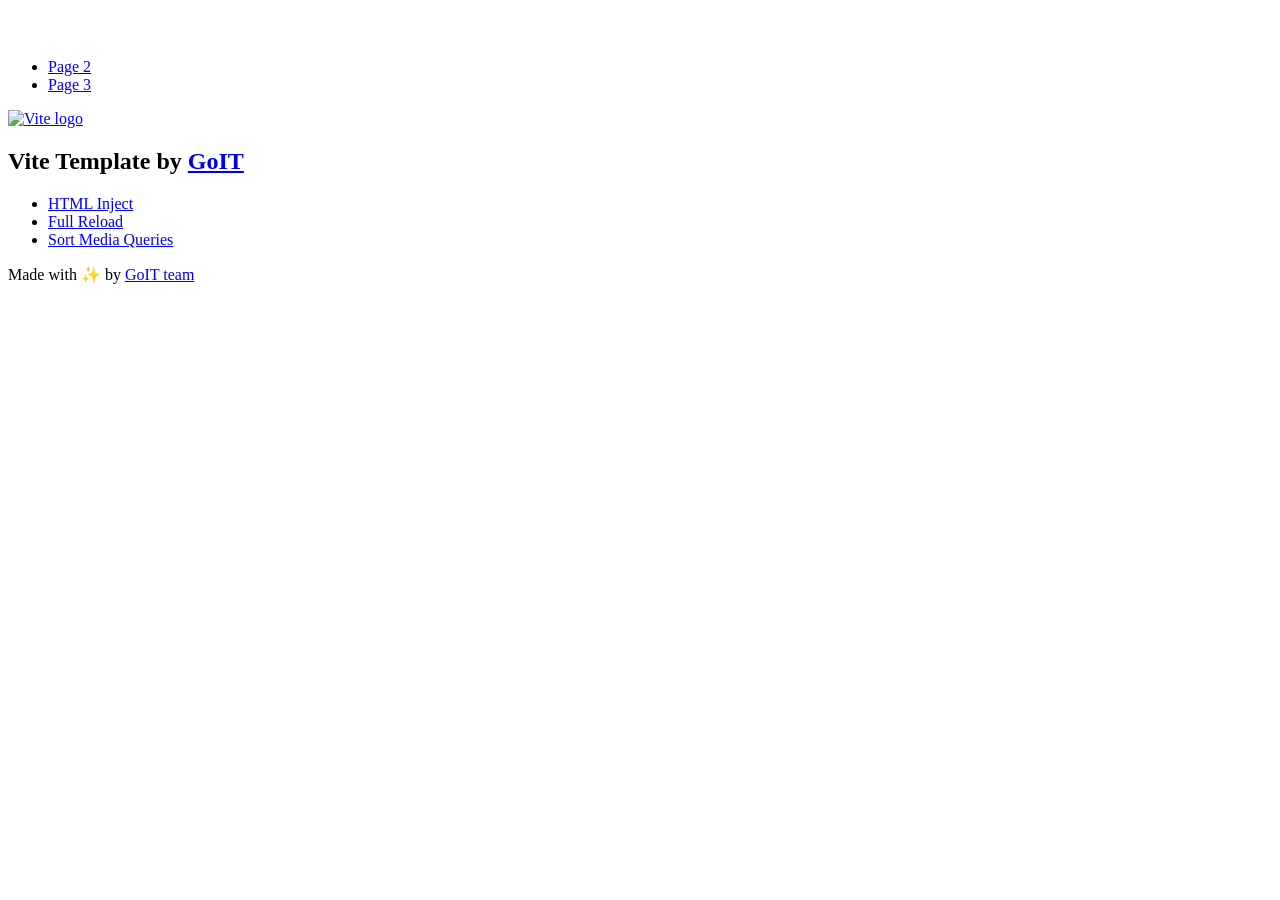
==== index.html @ 73d61b01 "Deploying to gh-pages from @ saintenough1992-netizen/goit-js-hw-10@fcbfe1a378c6693ef349faf27a90d96a6" ====
<!DOCTYPE html>
<html lang="en">
  <head>
    <meta charset="UTF-8" />
    <link rel="icon" type="image/svg+xml" href="/vanilla-app-template/favicon.svg" />
    <meta name="viewport" content="width=device-width, initial-scale=1.0" />
    <title>Vanilla App Template</title>
    <script type="module" crossorigin src="/vanilla-app-template/index.js"></script>
    <link rel="stylesheet" crossorigin href="/vanilla-app-template/assets/styles-DvPDDfy5.css">
  </head>
  <body>
    <header class="header">
  <div class="container">
    <nav class="nav">
      <a class="nav-logo" href="./index.html" aria-label="Site logo">
        <svg class="nav-logo-icon" width="100" height="30">
          <use href="/vanilla-app-template/assets/sprite-E8vg0sBb.svg#logo"></use>
        </svg>
      </a>
      <ul class="nav-list">
        <li class="nav-item">
          <a class="nav-link {=$highlight-act}" href="./page-2.html">Page 2</a>
        </li>
        <li class="nav-item">
          <a class="nav-link {=$highlight-curr}" href="./page-3.html">Page 3</a>
        </li>
      </ul>
    </nav>
  </div>
</header>


    <main>
      <!-- Loads the specified .html file -->
      <section class="vite-promo">
  <div class="container">
    <div class="vite-promo-thumb">
      <a
        class="vite-promo-link"
        href="https://vitejs.dev/"
        target="_blank"
        rel="noopener noreferrer"
        aria-label="Link to Vite official website"
        title="Vite.js  build tool"
      >
        <!-- Path to images as from index.html file -->
        <img
          class="pic"
          src="/vanilla-app-template/assets/vite-logo-9o_aqrTe.png"
          alt="Vite logo"
          width="640"
          height="640"
        />
      </a>
    </div>
    <h1 class="main-title">
      <span class="main-title-gradient">Vite</span>
      Template by
      <a
        class="main-title-link"
        href="https://github.com/goitacademy/vanilla-app-template"
        target="_blank"
        rel="noopener noreferrer"
      >
        GoIT
      </a>
    </h1>
  </div>
</section>

      <article class="badges">
  <div class="container">
    <ul class="badges-list">
      <li class="badges-item">
        <a
          class="badges-link"
          href="https://www.npmjs.com/package/vite-plugin-html-inject"
          target="_blank"
          rel="noopener noreferrer"
        >
          HTML Inject
        </a>
      </li>
      <li class="badges-item">
        <a
          class="badges-link"
          href="https://www.npmjs.com/package/vite-plugin-full-reload"
          target="_blank"
          rel="noopener noreferrer"
        >
          Full Reload
        </a>
      </li>
      <li class="badges-item">
        <a
          class="badges-link"
          href="https://www.npmjs.com/package/postcss-sort-media-queries"
          target="_blank"
          rel="noopener noreferrer"
        >
          Sort Media Queries
        </a>
      </li>
    </ul>
  </div>
</article>

    </main>

    <footer class="footer">
  <div class="container">
    <p class="footer-desc">
      Made with ✨ by
      <a
        class="footer-link"
        href="https://goit.global/ua/"
        target="_blank"
        rel="noopener noreferrer"
      >
        GoIT team
      </a>
    </p>
  </div>
</footer>


  </body>
</html>
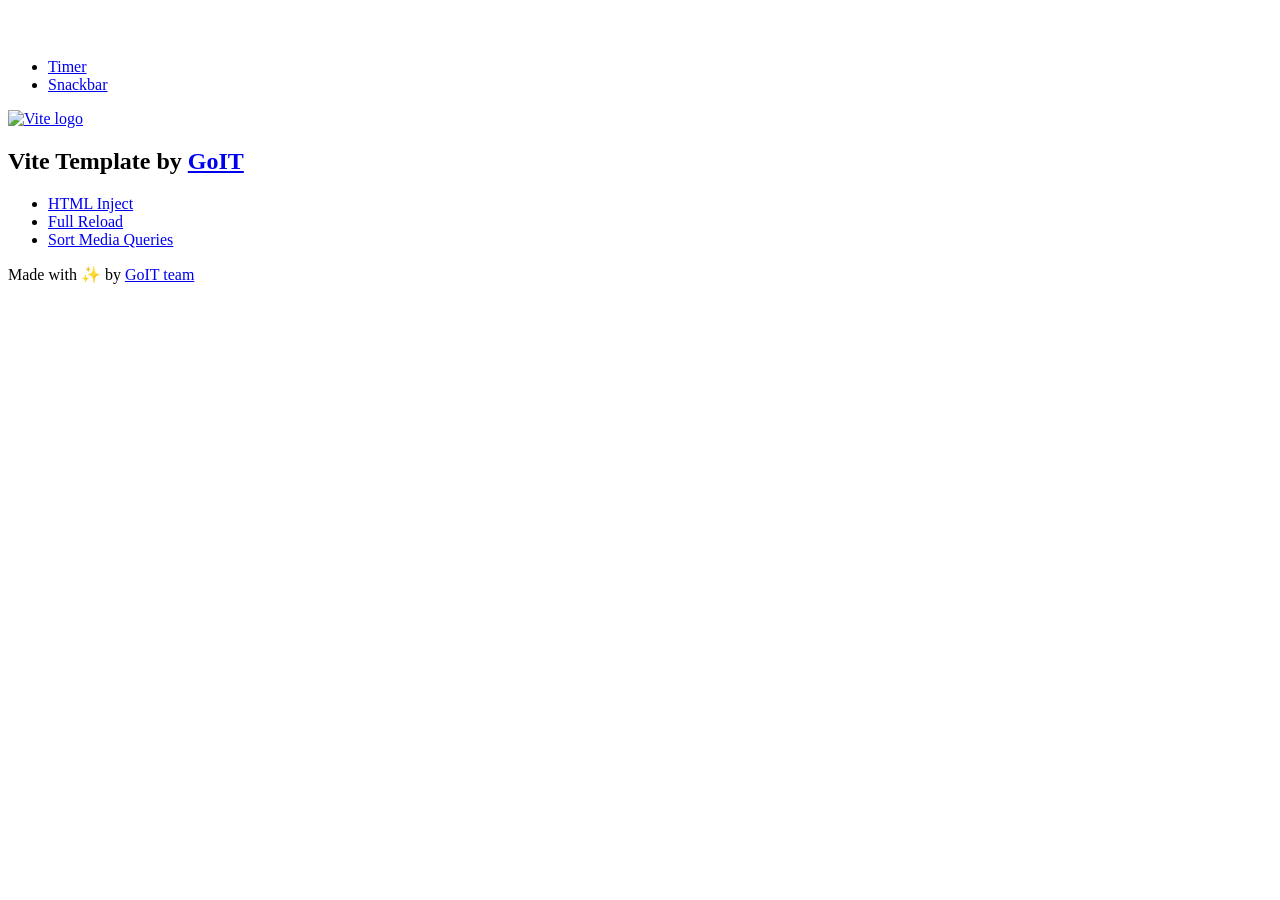
==== commit 1e47f2b9: "Deploying to gh-pages from @ saintenough1992-netizen/goit-js-hw-10@126b232303c22aaa4c023575ecc7bd2d1" ====
--- a/index.html
+++ b/index.html
@@ -2,11 +2,11 @@
 <html lang="en">
   <head>
     <meta charset="UTF-8" />
-    <link rel="icon" type="image/svg+xml" href="/vanilla-app-template/favicon.svg" />
+    <link rel="icon" type="image/svg+xml" href="/goit-js-hw-10/favicon.svg" />
     <meta name="viewport" content="width=device-width, initial-scale=1.0" />
     <title>Vanilla App Template</title>
-    <script type="module" crossorigin src="/vanilla-app-template/index.js"></script>
-    <link rel="stylesheet" crossorigin href="/vanilla-app-template/assets/styles-DvPDDfy5.css">
+    <script type="module" crossorigin src="/goit-js-hw-10/assets/modulepreload-polyfill-B5Qt9EMX.js"></script>
+    <link rel="stylesheet" crossorigin href="/goit-js-hw-10/assets/styles-Bvh9CnBD.css">
   </head>
   <body>
     <header class="header">
@@ -14,15 +14,17 @@
     <nav class="nav">
       <a class="nav-logo" href="./index.html" aria-label="Site logo">
         <svg class="nav-logo-icon" width="100" height="30">
-          <use href="/vanilla-app-template/assets/sprite-E8vg0sBb.svg#logo"></use>
+          <use href="/goit-js-hw-10/assets/sprite-E8vg0sBb.svg#logo"></use>
         </svg>
       </a>
       <ul class="nav-list">
         <li class="nav-item">
-          <a class="nav-link {=$highlight-act}" href="./page-2.html">Page 2</a>
+          <a class="nav-link {=$highlight-act}" href="./1-timer.html">Timer</a>
         </li>
         <li class="nav-item">
-          <a class="nav-link {=$highlight-curr}" href="./page-3.html">Page 3</a>
+          <a class="nav-link {=$highlight-curr}" href="./2-snackbar.html"
+            >Snackbar</a
+          >
         </li>
       </ul>
     </nav>
@@ -46,7 +48,7 @@
         <!-- Path to images as from index.html file -->
         <img
           class="pic"
-          src="/vanilla-app-template/assets/vite-logo-9o_aqrTe.png"
+          src="/goit-js-hw-10/assets/vite-logo-9o_aqrTe.png"
           alt="Vite logo"
           width="640"
           height="640"
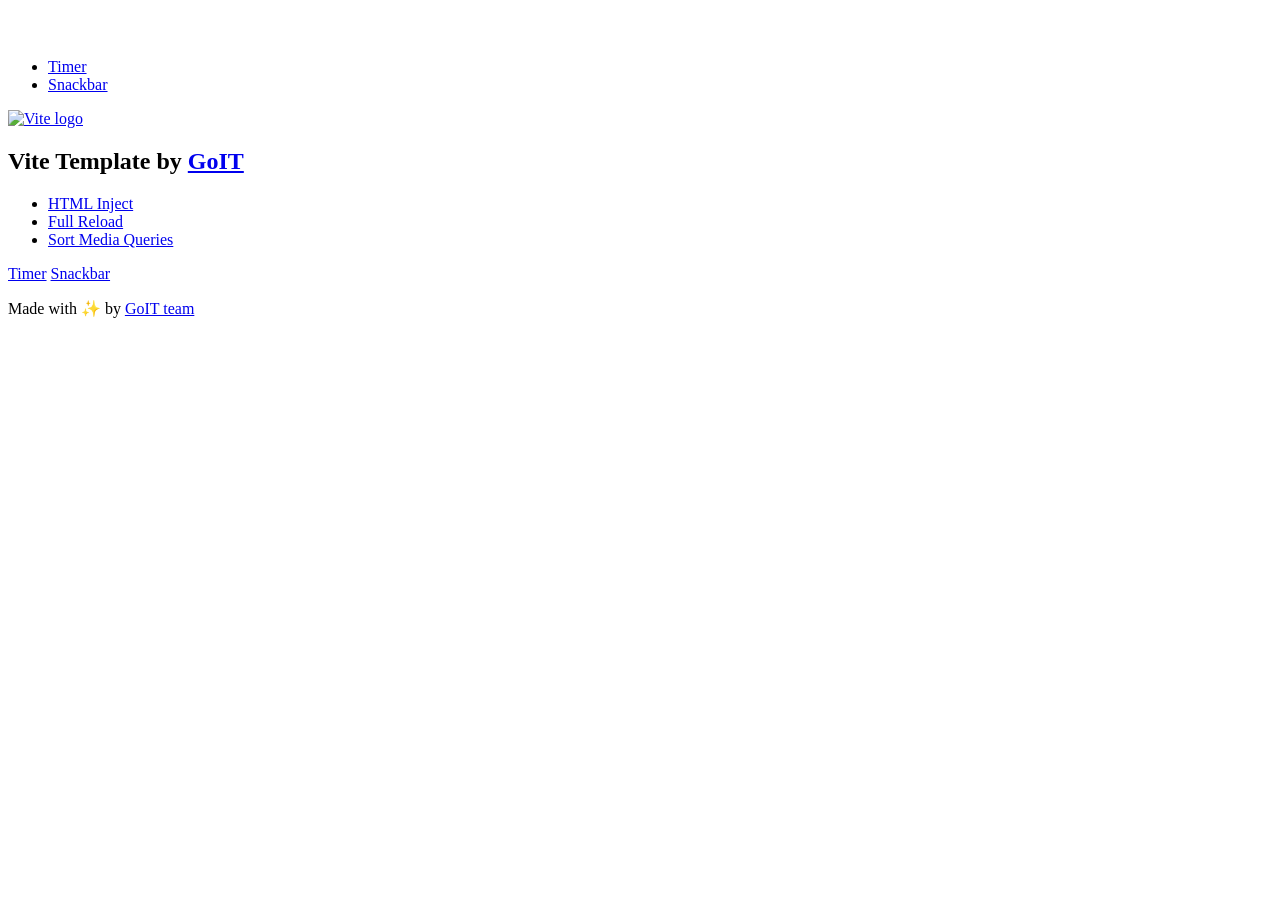
==== commit b4c53db4: "Deploying to gh-pages from @ saintenough1992-netizen/goit-js-hw-10@346cb8e5bc3ce3226875808ad4bfa9220" ====
--- a/index.html
+++ b/index.html
@@ -1,12 +1,12 @@
-<!DOCTYPE html>
+<!doctype html>
 <html lang="en">
   <head>
     <meta charset="UTF-8" />
     <link rel="icon" type="image/svg+xml" href="/goit-js-hw-10/favicon.svg" />
     <meta name="viewport" content="width=device-width, initial-scale=1.0" />
     <title>Vanilla App Template</title>
-    <script type="module" crossorigin src="/goit-js-hw-10/assets/modulepreload-polyfill-B5Qt9EMX.js"></script>
-    <link rel="stylesheet" crossorigin href="/goit-js-hw-10/assets/styles-Bvh9CnBD.css">
+    <script type="module" crossorigin src="/goit-js-hw-10/assets/styles-CvJzeVE_.js"></script>
+    <link rel="stylesheet" crossorigin href="/goit-js-hw-10/assets/styles-CqQxbS5y.css">
   </head>
   <body>
     <header class="header">
@@ -107,6 +107,8 @@
   </div>
 </article>
 
+      <a href="./1-timer.html">Timer</a>
+      <a href="./2-snackbar.html">Snackbar</a>
     </main>
 
     <footer class="footer">
